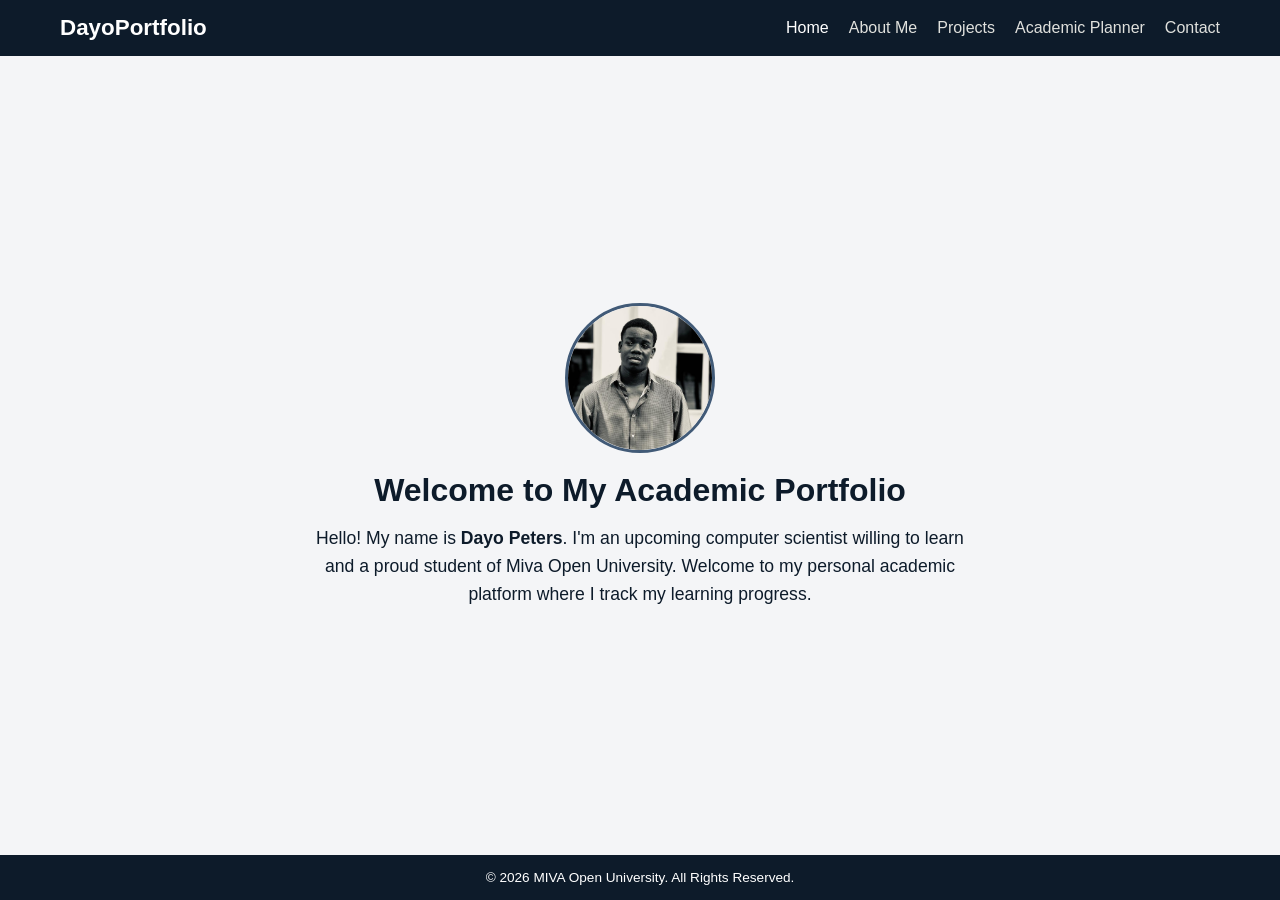
==== index.html @ a9226c05 "Add files via upload" ====
<!DOCTYPE html>
<html lang="en">
<head>
    <meta charset="UTF-8">
    <meta name="viewport" content="width=device-width, initial-scale=1.0">
    <title>Dayo Peters | Academic Portfolio</title>
    <link rel="stylesheet" href="style.css">
</head>
<body>
    <header>
        <nav class="navbar">
            <div class="logo">DayoPortfolio</div>
            <ul class="nav-links">
                <li><a href="index.html" class="active">Home</a></li>
                <li><a href="about.html">About Me</a></li>
                <li><a href="projects.html">Projects</a></li>
                <li><a href="planner.html">Academic Planner</a></li>
                <li><a href="contact.html">Contact</a></li>
            </ul>
        </nav>
    </header>

    <main class="hero-section">
        <div class="hero-content">
            <img src="profile.jpg" alt="Dayo Peters Profile Photograph" class="profile-img">
            <h1>Welcome to My Academic Portfolio</h1>
            <p class="bio-text">
                Hello! My name is <strong>Dayo Peters</strong>. I'm an upcoming computer scientist willing to learn and a proud student of Miva Open University. Welcome to my personal academic platform where I track my learning progress.
            </p>
        </div>
    </main>

    <footer>
        <p>&copy; 2026 MIVA Open University. All Rights Reserved.</p>
    </footer>
</body>
</html>
---- style.css ----
:root {
    --primary-color: #0d1b2a;
    --secondary-color: #1b263b;
    --accent-color: #e0e1dd;
    --link-color: #415a77;
    --bg-light: #f4f5f7;
    --text-dark: #0d1b2a;
    --white: #ffffff;
    --success: #38b000;
    --danger: #d90429;
}

* {
    box-sizing: border-box;
    margin: 0;
    padding: 0;
    font-family: 'Segoe UI', Arial, sans-serif;
}

body {
    background-color: var(--bg-light);
    color: var(--text-dark);
    display: flex;
    flex-direction: column;
    min-height: 100vh;
}

/* Nav Flexbox Configuration */
header {
    background-color: var(--primary-color);
    position: sticky;
    top: 0;
    z-index: 1000;
}

.navbar {
    display: flex;
    justify-content: space-between;
    align-items: center;
    max-width: 1200px;
    margin: 0 auto;
    padding: 15px 20px;
}

.logo {
    color: var(--white);
    font-size: 1.4rem;
    font-weight: 700;
}

.nav-links {
    display: flex;
    list-style: none;
    gap: 20px;
}

.nav-links a {
    color: var(--accent-color);
    text-decoration: none;
    font-weight: 500;
    transition: color 0.3s cubic-bezier(0.075, 0.82, 0.165, 1);
}

.nav-links a:hover, .nav-links a.active {
    color: var(--white);
}

/* Layout Blocks */
.container {
    max-width: 1200px;
    margin: 30px auto;
    padding: 0 20px;
    flex: 1;
}

.card {
    background: var(--white);
    border-radius: 8px;
    padding: 25px;
    margin-bottom: 20px;
    box-shadow: 0 2px 4px rgba(0,0,0,0.04);
}

.hero-section {
    display: flex;
    justify-content: center;
    align-items: center;
    flex: 1;
    text-align: center;
    padding: 40px 20px;
}

.profile-img {
    width: 150px;
    height: 150px;
    border-radius: 50%;
    object-fit: cover;
    margin-bottom: 15px;
    border: 3px solid var(--link-color);
}

.bio-text {
    max-width: 650px;
    margin: 15px auto 0;
    font-size: 1.1rem;
    line-height: 1.6;
}

.skills-list {
    margin: 15px 0 0 20px;
}

.skills-list li {
    margin-bottom: 8px;
}

/* Responsive Grid Model Layout */
.projects-grid {
    display: grid;
    grid-template-columns: repeat(auto-fit, minmax(280px, 1fr));
    gap: 20px;
    margin-top: 20px;
}

.project-card {
    background: var(--white);
    border-radius: 6px;
    padding: 20px;
    box-shadow: 0 2px 4px rgba(0,0,0,0.04);
    text-align: center;
}

.project-img-placeholder {
    width: 100%;
    height: 140px;
    background-color: var(--link-color);
    color: var(--white);
    display: flex;
    justify-content: center;
    align-items: center;
    border-radius: 4px;
    font-weight: bold;
    margin-bottom: 15px;
}

.btn {
    display: inline-block;
    background: var(--secondary-color);
    color: var(--white);
    padding: 8px 16px;
    border: none;
    border-radius: 4px;
    cursor: pointer;
    text-decoration: none;
    margin-top: 12px;
    transition: background 0.2s ease;
}

.btn:hover {
    background: var(--link-color);
}

/* Table Mechanics */
.planner-inputs {
    display: flex;
    gap: 10px;
    margin-top: 15px;
}

.planner-inputs input {
    flex: 1;
    padding: 10px;
    border: 1px solid #ccc;
    border-radius: 4px;
}

.planner-table {
    width: 100%;
    border-collapse: collapse;
    margin-top: 15px;
}

.planner-table th, .planner-table td {
    padding: 10px 12px;
    text-align: left;
    border-bottom: 1px solid #eee;
}

.planner-table th {
    background-color: var(--secondary-color);
    color: var(--white);
}

.completed-text {
    text-decoration: line-through;
    color: #999;
}

/* Validation System CSS Forms */
.form-group {
    margin-bottom: 15px;
    display: flex;
    flex-direction: column;
    gap: 5px;
}

.form-group input, .form-group textarea {
    padding: 10px;
    border: 1px solid #ccc;
    border-radius: 4px;
}

.block-btn {
    width: 100%;
}

.feedback-msg {
    padding: 10px;
    border-radius: 4px;
    margin-bottom: 15px;
    display: none;
}

.video-wrapper {
    margin-top: 15px;
    background-color: #000;
    line-height: 0;
}

footer {
    background-color: var(--primary-color);
    color: var(--white);
    text-align: center;
    padding: 15px;
    font-size: 0.85rem;
    margin-top: auto;
}

/* Responsive Adaptive Mobile Query Breakpoints */
@media (max-width: 768px) {
    .navbar {
        flex-direction: column;
        gap: 12px;
    }
    .nav-links {
        width: 100%;
        justify-content: center;
        flex-wrap: wrap;
    }
    .planner-inputs {
        flex-direction: column;
    }
}
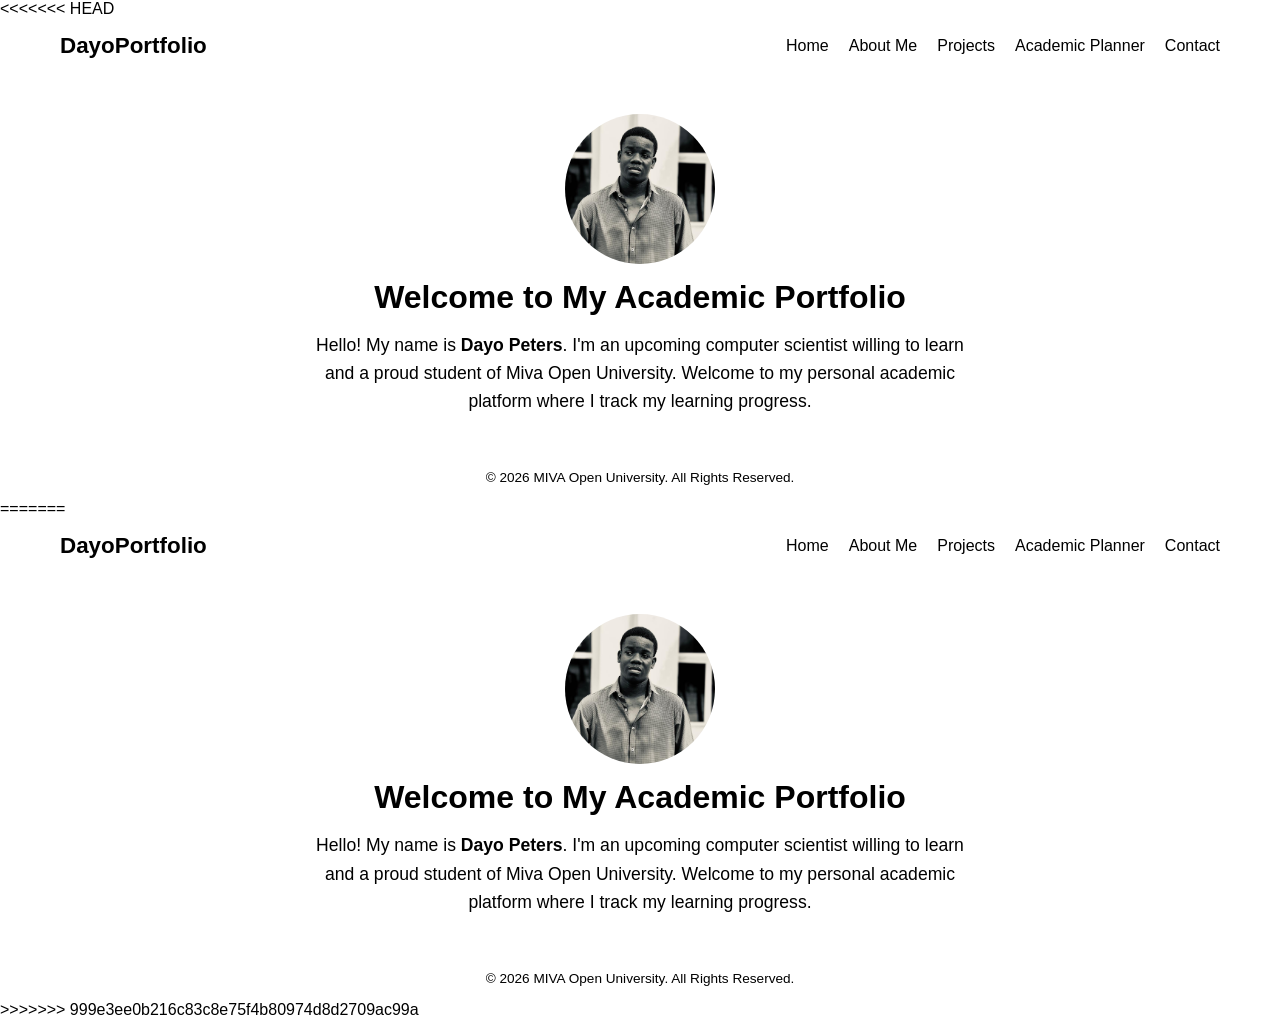
==== commit c2c59381: "merge unrelated histories" ====
--- a/index.html
+++ b/index.html
@@ -1,37 +1,76 @@
-<!DOCTYPE html>
-<html lang="en">
-<head>
-    <meta charset="UTF-8">
-    <meta name="viewport" content="width=device-width, initial-scale=1.0">
-    <title>Dayo Peters | Academic Portfolio</title>
-    <link rel="stylesheet" href="style.css">
-</head>
-<body>
-    <header>
-        <nav class="navbar">
-            <div class="logo">DayoPortfolio</div>
-            <ul class="nav-links">
-                <li><a href="index.html" class="active">Home</a></li>
-                <li><a href="about.html">About Me</a></li>
-                <li><a href="projects.html">Projects</a></li>
-                <li><a href="planner.html">Academic Planner</a></li>
-                <li><a href="contact.html">Contact</a></li>
-            </ul>
-        </nav>
-    </header>
-
-    <main class="hero-section">
-        <div class="hero-content">
-            <img src="profile.jpg" alt="Dayo Peters Profile Photograph" class="profile-img">
-            <h1>Welcome to My Academic Portfolio</h1>
-            <p class="bio-text">
-                Hello! My name is <strong>Dayo Peters</strong>. I'm an upcoming computer scientist willing to learn and a proud student of Miva Open University. Welcome to my personal academic platform where I track my learning progress.
-            </p>
-        </div>
-    </main>
-
-    <footer>
-        <p>&copy; 2026 MIVA Open University. All Rights Reserved.</p>
-    </footer>
-</body>
+<<<<<<< HEAD
+<!DOCTYPE html>
+<html lang="en">
+<head>
+    <meta charset="UTF-8">
+    <meta name="viewport" content="width=device-width, initial-scale=1.0">
+    <title>Dayo Peters | Academic Portfolio</title>
+    <link rel="stylesheet" href="style.css">
+</head>
+<body>
+    <header>
+        <nav class="navbar">
+            <div class="logo">DayoPortfolio</div>
+            <ul class="nav-links">
+                <li><a href="index.html" class="active">Home</a></li>
+                <li><a href="about.html">About Me</a></li>
+                <li><a href="projects.html">Projects</a></li>
+                <li><a href="planner.html">Academic Planner</a></li>
+                <li><a href="contact.html">Contact</a></li>
+            </ul>
+        </nav>
+    </header>
+
+    <main class="hero-section">
+        <div class="hero-content">
+            <img src="profile.jpg" alt="Dayo Peters Profile Photograph" class="profile-img">
+            <h1>Welcome to My Academic Portfolio</h1>
+            <p class="bio-text">
+                Hello! My name is <strong>Dayo Peters</strong>. I'm an upcoming computer scientist willing to learn and a proud student of Miva Open University. Welcome to my personal academic platform where I track my learning progress.
+            </p>
+        </div>
+    </main>
+
+    <footer>
+        <p>&copy; 2026 MIVA Open University. All Rights Reserved.</p>
+    </footer>
+</body>
+=======
+<!DOCTYPE html>
+<html lang="en">
+<head>
+    <meta charset="UTF-8">
+    <meta name="viewport" content="width=device-width, initial-scale=1.0">
+    <title>Dayo Peters | Academic Portfolio</title>
+    <link rel="stylesheet" href="style.css">
+</head>
+<body>
+    <header>
+        <nav class="navbar">
+            <div class="logo">DayoPortfolio</div>
+            <ul class="nav-links">
+                <li><a href="index.html" class="active">Home</a></li>
+                <li><a href="about.html">About Me</a></li>
+                <li><a href="projects.html">Projects</a></li>
+                <li><a href="planner.html">Academic Planner</a></li>
+                <li><a href="contact.html">Contact</a></li>
+            </ul>
+        </nav>
+    </header>
+
+    <main class="hero-section">
+        <div class="hero-content">
+            <img src="profile.jpg" alt="Dayo Peters Profile Photograph" class="profile-img">
+            <h1>Welcome to My Academic Portfolio</h1>
+            <p class="bio-text">
+                Hello! My name is <strong>Dayo Peters</strong>. I'm an upcoming computer scientist willing to learn and a proud student of Miva Open University. Welcome to my personal academic platform where I track my learning progress.
+            </p>
+        </div>
+    </main>
+
+    <footer>
+        <p>&copy; 2026 MIVA Open University. All Rights Reserved.</p>
+    </footer>
+</body>
+>>>>>>> 999e3ee0b216c83c8e75f4b80974d8d2709ac99a
 </html>
--- a/style.css
+++ b/style.css
@@ -1,253 +1,508 @@
-:root {
-    --primary-color: #0d1b2a;
-    --secondary-color: #1b263b;
-    --accent-color: #e0e1dd;
-    --link-color: #415a77;
-    --bg-light: #f4f5f7;
-    --text-dark: #0d1b2a;
-    --white: #ffffff;
-    --success: #38b000;
-    --danger: #d90429;
-}
-
-* {
-    box-sizing: border-box;
-    margin: 0;
-    padding: 0;
-    font-family: 'Segoe UI', Arial, sans-serif;
-}
-
-body {
-    background-color: var(--bg-light);
-    color: var(--text-dark);
-    display: flex;
-    flex-direction: column;
-    min-height: 100vh;
-}
-
-/* Nav Flexbox Configuration */
-header {
-    background-color: var(--primary-color);
-    position: sticky;
-    top: 0;
-    z-index: 1000;
-}
-
-.navbar {
-    display: flex;
-    justify-content: space-between;
-    align-items: center;
-    max-width: 1200px;
-    margin: 0 auto;
-    padding: 15px 20px;
-}
-
-.logo {
-    color: var(--white);
-    font-size: 1.4rem;
-    font-weight: 700;
-}
-
-.nav-links {
-    display: flex;
-    list-style: none;
-    gap: 20px;
-}
-
-.nav-links a {
-    color: var(--accent-color);
-    text-decoration: none;
-    font-weight: 500;
-    transition: color 0.3s cubic-bezier(0.075, 0.82, 0.165, 1);
-}
-
-.nav-links a:hover, .nav-links a.active {
-    color: var(--white);
-}
-
-/* Layout Blocks */
-.container {
-    max-width: 1200px;
-    margin: 30px auto;
-    padding: 0 20px;
-    flex: 1;
-}
-
-.card {
-    background: var(--white);
-    border-radius: 8px;
-    padding: 25px;
-    margin-bottom: 20px;
-    box-shadow: 0 2px 4px rgba(0,0,0,0.04);
-}
-
-.hero-section {
-    display: flex;
-    justify-content: center;
-    align-items: center;
-    flex: 1;
-    text-align: center;
-    padding: 40px 20px;
-}
-
-.profile-img {
-    width: 150px;
-    height: 150px;
-    border-radius: 50%;
-    object-fit: cover;
-    margin-bottom: 15px;
-    border: 3px solid var(--link-color);
-}
-
-.bio-text {
-    max-width: 650px;
-    margin: 15px auto 0;
-    font-size: 1.1rem;
-    line-height: 1.6;
-}
-
-.skills-list {
-    margin: 15px 0 0 20px;
-}
-
-.skills-list li {
-    margin-bottom: 8px;
-}
-
-/* Responsive Grid Model Layout */
-.projects-grid {
-    display: grid;
-    grid-template-columns: repeat(auto-fit, minmax(280px, 1fr));
-    gap: 20px;
-    margin-top: 20px;
-}
-
-.project-card {
-    background: var(--white);
-    border-radius: 6px;
-    padding: 20px;
-    box-shadow: 0 2px 4px rgba(0,0,0,0.04);
-    text-align: center;
-}
-
-.project-img-placeholder {
-    width: 100%;
-    height: 140px;
-    background-color: var(--link-color);
-    color: var(--white);
-    display: flex;
-    justify-content: center;
-    align-items: center;
-    border-radius: 4px;
-    font-weight: bold;
-    margin-bottom: 15px;
-}
-
-.btn {
-    display: inline-block;
-    background: var(--secondary-color);
-    color: var(--white);
-    padding: 8px 16px;
-    border: none;
-    border-radius: 4px;
-    cursor: pointer;
-    text-decoration: none;
-    margin-top: 12px;
-    transition: background 0.2s ease;
-}
-
-.btn:hover {
-    background: var(--link-color);
-}
-
-/* Table Mechanics */
-.planner-inputs {
-    display: flex;
-    gap: 10px;
-    margin-top: 15px;
-}
-
-.planner-inputs input {
-    flex: 1;
-    padding: 10px;
-    border: 1px solid #ccc;
-    border-radius: 4px;
-}
-
-.planner-table {
-    width: 100%;
-    border-collapse: collapse;
-    margin-top: 15px;
-}
-
-.planner-table th, .planner-table td {
-    padding: 10px 12px;
-    text-align: left;
-    border-bottom: 1px solid #eee;
-}
-
-.planner-table th {
-    background-color: var(--secondary-color);
-    color: var(--white);
-}
-
-.completed-text {
-    text-decoration: line-through;
-    color: #999;
-}
-
-/* Validation System CSS Forms */
-.form-group {
-    margin-bottom: 15px;
-    display: flex;
-    flex-direction: column;
-    gap: 5px;
-}
-
-.form-group input, .form-group textarea {
-    padding: 10px;
-    border: 1px solid #ccc;
-    border-radius: 4px;
-}
-
-.block-btn {
-    width: 100%;
-}
-
-.feedback-msg {
-    padding: 10px;
-    border-radius: 4px;
-    margin-bottom: 15px;
-    display: none;
-}
-
-.video-wrapper {
-    margin-top: 15px;
-    background-color: #000;
-    line-height: 0;
-}
-
-footer {
-    background-color: var(--primary-color);
-    color: var(--white);
-    text-align: center;
-    padding: 15px;
-    font-size: 0.85rem;
-    margin-top: auto;
-}
-
-/* Responsive Adaptive Mobile Query Breakpoints */
-@media (max-width: 768px) {
-    .navbar {
-        flex-direction: column;
-        gap: 12px;
-    }
-    .nav-links {
-        width: 100%;
-        justify-content: center;
-        flex-wrap: wrap;
-    }
-    .planner-inputs {
-        flex-direction: column;
-    }
+<<<<<<< HEAD
+:root {
+    --primary-color: #0d1b2a;
+    --secondary-color: #1b263b;
+    --accent-color: #e0e1dd;
+    --link-color: #415a77;
+    --bg-light: #f4f5f7;
+    --text-dark: #0d1b2a;
+    --white: #ffffff;
+    --success: #38b000;
+    --danger: #d90429;
+}
+
+* {
+    box-sizing: border-box;
+    margin: 0;
+    padding: 0;
+    font-family: 'Segoe UI', Arial, sans-serif;
+}
+
+body {
+    background-color: var(--bg-light);
+    color: var(--text-dark);
+    display: flex;
+    flex-direction: column;
+    min-height: 100vh;
+}
+
+/* Nav Flexbox Configuration */
+header {
+    background-color: var(--primary-color);
+    position: sticky;
+    top: 0;
+    z-index: 1000;
+}
+
+.navbar {
+    display: flex;
+    justify-content: space-between;
+    align-items: center;
+    max-width: 1200px;
+    margin: 0 auto;
+    padding: 15px 20px;
+}
+
+.logo {
+    color: var(--white);
+    font-size: 1.4rem;
+    font-weight: 700;
+}
+
+.nav-links {
+    display: flex;
+    list-style: none;
+    gap: 20px;
+}
+
+.nav-links a {
+    color: var(--accent-color);
+    text-decoration: none;
+    font-weight: 500;
+    transition: color 0.3s cubic-bezier(0.075, 0.82, 0.165, 1);
+}
+
+.nav-links a:hover, .nav-links a.active {
+    color: var(--white);
+}
+
+/* Layout Blocks */
+.container {
+    max-width: 1200px;
+    margin: 30px auto;
+    padding: 0 20px;
+    flex: 1;
+}
+
+.card {
+    background: var(--white);
+    border-radius: 8px;
+    padding: 25px;
+    margin-bottom: 20px;
+    box-shadow: 0 2px 4px rgba(0,0,0,0.04);
+}
+
+.hero-section {
+    display: flex;
+    justify-content: center;
+    align-items: center;
+    flex: 1;
+    text-align: center;
+    padding: 40px 20px;
+}
+
+.profile-img {
+    width: 150px;
+    height: 150px;
+    border-radius: 50%;
+    object-fit: cover;
+    margin-bottom: 15px;
+    border: 3px solid var(--link-color);
+}
+
+.bio-text {
+    max-width: 650px;
+    margin: 15px auto 0;
+    font-size: 1.1rem;
+    line-height: 1.6;
+}
+
+.skills-list {
+    margin: 15px 0 0 20px;
+}
+
+.skills-list li {
+    margin-bottom: 8px;
+}
+
+/* Responsive Grid Model Layout */
+.projects-grid {
+    display: grid;
+    grid-template-columns: repeat(auto-fit, minmax(280px, 1fr));
+    gap: 20px;
+    margin-top: 20px;
+}
+
+.project-card {
+    background: var(--white);
+    border-radius: 6px;
+    padding: 20px;
+    box-shadow: 0 2px 4px rgba(0,0,0,0.04);
+    text-align: center;
+}
+
+.project-img-placeholder {
+    width: 100%;
+    height: 140px;
+    background-color: var(--link-color);
+    color: var(--white);
+    display: flex;
+    justify-content: center;
+    align-items: center;
+    border-radius: 4px;
+    font-weight: bold;
+    margin-bottom: 15px;
+}
+
+.btn {
+    display: inline-block;
+    background: var(--secondary-color);
+    color: var(--white);
+    padding: 8px 16px;
+    border: none;
+    border-radius: 4px;
+    cursor: pointer;
+    text-decoration: none;
+    margin-top: 12px;
+    transition: background 0.2s ease;
+}
+
+.btn:hover {
+    background: var(--link-color);
+}
+
+/* Table Mechanics */
+.planner-inputs {
+    display: flex;
+    gap: 10px;
+    margin-top: 15px;
+}
+
+.planner-inputs input {
+    flex: 1;
+    padding: 10px;
+    border: 1px solid #ccc;
+    border-radius: 4px;
+}
+
+.planner-table {
+    width: 100%;
+    border-collapse: collapse;
+    margin-top: 15px;
+}
+
+.planner-table th, .planner-table td {
+    padding: 10px 12px;
+    text-align: left;
+    border-bottom: 1px solid #eee;
+}
+
+.planner-table th {
+    background-color: var(--secondary-color);
+    color: var(--white);
+}
+
+.completed-text {
+    text-decoration: line-through;
+    color: #999;
+}
+
+/* Validation System CSS Forms */
+.form-group {
+    margin-bottom: 15px;
+    display: flex;
+    flex-direction: column;
+    gap: 5px;
+}
+
+.form-group input, .form-group textarea {
+    padding: 10px;
+    border: 1px solid #ccc;
+    border-radius: 4px;
+}
+
+.block-btn {
+    width: 100%;
+}
+
+.feedback-msg {
+    padding: 10px;
+    border-radius: 4px;
+    margin-bottom: 15px;
+    display: none;
+}
+
+.video-wrapper {
+    margin-top: 15px;
+    background-color: #000;
+    line-height: 0;
+}
+
+footer {
+    background-color: var(--primary-color);
+    color: var(--white);
+    text-align: center;
+    padding: 15px;
+    font-size: 0.85rem;
+    margin-top: auto;
+}
+
+/* Responsive Adaptive Mobile Query Breakpoints */
+@media (max-width: 768px) {
+    .navbar {
+        flex-direction: column;
+        gap: 12px;
+    }
+    .nav-links {
+        width: 100%;
+        justify-content: center;
+        flex-wrap: wrap;
+    }
+    .planner-inputs {
+        flex-direction: column;
+    }
+=======
+:root {
+    --primary-color: #0d1b2a;
+    --secondary-color: #1b263b;
+    --accent-color: #e0e1dd;
+    --link-color: #415a77;
+    --bg-light: #f4f5f7;
+    --text-dark: #0d1b2a;
+    --white: #ffffff;
+    --success: #38b000;
+    --danger: #d90429;
+}
+
+* {
+    box-sizing: border-box;
+    margin: 0;
+    padding: 0;
+    font-family: 'Segoe UI', Arial, sans-serif;
+}
+
+body {
+    background-color: var(--bg-light);
+    color: var(--text-dark);
+    display: flex;
+    flex-direction: column;
+    min-height: 100vh;
+}
+
+/* Nav Flexbox Configuration */
+header {
+    background-color: var(--primary-color);
+    position: sticky;
+    top: 0;
+    z-index: 1000;
+}
+
+.navbar {
+    display: flex;
+    justify-content: space-between;
+    align-items: center;
+    max-width: 1200px;
+    margin: 0 auto;
+    padding: 15px 20px;
+}
+
+.logo {
+    color: var(--white);
+    font-size: 1.4rem;
+    font-weight: 700;
+}
+
+.nav-links {
+    display: flex;
+    list-style: none;
+    gap: 20px;
+}
+
+.nav-links a {
+    color: var(--accent-color);
+    text-decoration: none;
+    font-weight: 500;
+    transition: color 0.3s cubic-bezier(0.075, 0.82, 0.165, 1);
+}
+
+.nav-links a:hover, .nav-links a.active {
+    color: var(--white);
+}
+
+/* Layout Blocks */
+.container {
+    max-width: 1200px;
+    margin: 30px auto;
+    padding: 0 20px;
+    flex: 1;
+}
+
+.card {
+    background: var(--white);
+    border-radius: 8px;
+    padding: 25px;
+    margin-bottom: 20px;
+    box-shadow: 0 2px 4px rgba(0,0,0,0.04);
+}
+
+.hero-section {
+    display: flex;
+    justify-content: center;
+    align-items: center;
+    flex: 1;
+    text-align: center;
+    padding: 40px 20px;
+}
+
+.profile-img {
+    width: 150px;
+    height: 150px;
+    border-radius: 50%;
+    object-fit: cover;
+    margin-bottom: 15px;
+    border: 3px solid var(--link-color);
+}
+
+.bio-text {
+    max-width: 650px;
+    margin: 15px auto 0;
+    font-size: 1.1rem;
+    line-height: 1.6;
+}
+
+.skills-list {
+    margin: 15px 0 0 20px;
+}
+
+.skills-list li {
+    margin-bottom: 8px;
+}
+
+/* Responsive Grid Model Layout */
+.projects-grid {
+    display: grid;
+    grid-template-columns: repeat(auto-fit, minmax(280px, 1fr));
+    gap: 20px;
+    margin-top: 20px;
+}
+
+.project-card {
+    background: var(--white);
+    border-radius: 6px;
+    padding: 20px;
+    box-shadow: 0 2px 4px rgba(0,0,0,0.04);
+    text-align: center;
+}
+
+.project-img-placeholder {
+    width: 100%;
+    height: 140px;
+    background-color: var(--link-color);
+    color: var(--white);
+    display: flex;
+    justify-content: center;
+    align-items: center;
+    border-radius: 4px;
+    font-weight: bold;
+    margin-bottom: 15px;
+}
+
+.btn {
+    display: inline-block;
+    background: var(--secondary-color);
+    color: var(--white);
+    padding: 8px 16px;
+    border: none;
+    border-radius: 4px;
+    cursor: pointer;
+    text-decoration: none;
+    margin-top: 12px;
+    transition: background 0.2s ease;
+}
+
+.btn:hover {
+    background: var(--link-color);
+}
+
+/* Table Mechanics */
+.planner-inputs {
+    display: flex;
+    gap: 10px;
+    margin-top: 15px;
+}
+
+.planner-inputs input {
+    flex: 1;
+    padding: 10px;
+    border: 1px solid #ccc;
+    border-radius: 4px;
+}
+
+.planner-table {
+    width: 100%;
+    border-collapse: collapse;
+    margin-top: 15px;
+}
+
+.planner-table th, .planner-table td {
+    padding: 10px 12px;
+    text-align: left;
+    border-bottom: 1px solid #eee;
+}
+
+.planner-table th {
+    background-color: var(--secondary-color);
+    color: var(--white);
+}
+
+.completed-text {
+    text-decoration: line-through;
+    color: #999;
+}
+
+/* Validation System CSS Forms */
+.form-group {
+    margin-bottom: 15px;
+    display: flex;
+    flex-direction: column;
+    gap: 5px;
+}
+
+.form-group input, .form-group textarea {
+    padding: 10px;
+    border: 1px solid #ccc;
+    border-radius: 4px;
+}
+
+.block-btn {
+    width: 100%;
+}
+
+.feedback-msg {
+    padding: 10px;
+    border-radius: 4px;
+    margin-bottom: 15px;
+    display: none;
+}
+
+.video-wrapper {
+    margin-top: 15px;
+    background-color: #000;
+    line-height: 0;
+}
+
+footer {
+    background-color: var(--primary-color);
+    color: var(--white);
+    text-align: center;
+    padding: 15px;
+    font-size: 0.85rem;
+    margin-top: auto;
+}
+
+/* Responsive Adaptive Mobile Query Breakpoints */
+@media (max-width: 768px) {
+    .navbar {
+        flex-direction: column;
+        gap: 12px;
+    }
+    .nav-links {
+        width: 100%;
+        justify-content: center;
+        flex-wrap: wrap;
+    }
+    .planner-inputs {
+        flex-direction: column;
+    }
+>>>>>>> 999e3ee0b216c83c8e75f4b80974d8d2709ac99a
 }
--- a/style.css
+++ b/style.css
@@ -1,253 +1,508 @@
-:root {
-    --primary-color: #0d1b2a;
-    --secondary-color: #1b263b;
-    --accent-color: #e0e1dd;
-    --link-color: #415a77;
-    --bg-light: #f4f5f7;
-    --text-dark: #0d1b2a;
-    --white: #ffffff;
-    --success: #38b000;
-    --danger: #d90429;
-}
-
-* {
-    box-sizing: border-box;
-    margin: 0;
-    padding: 0;
-    font-family: 'Segoe UI', Arial, sans-serif;
-}
-
-body {
-    background-color: var(--bg-light);
-    color: var(--text-dark);
-    display: flex;
-    flex-direction: column;
-    min-height: 100vh;
-}
-
-/* Nav Flexbox Configuration */
-header {
-    background-color: var(--primary-color);
-    position: sticky;
-    top: 0;
-    z-index: 1000;
-}
-
-.navbar {
-    display: flex;
-    justify-content: space-between;
-    align-items: center;
-    max-width: 1200px;
-    margin: 0 auto;
-    padding: 15px 20px;
-}
-
-.logo {
-    color: var(--white);
-    font-size: 1.4rem;
-    font-weight: 700;
-}
-
-.nav-links {
-    display: flex;
-    list-style: none;
-    gap: 20px;
-}
-
-.nav-links a {
-    color: var(--accent-color);
-    text-decoration: none;
-    font-weight: 500;
-    transition: color 0.3s cubic-bezier(0.075, 0.82, 0.165, 1);
-}
-
-.nav-links a:hover, .nav-links a.active {
-    color: var(--white);
-}
-
-/* Layout Blocks */
-.container {
-    max-width: 1200px;
-    margin: 30px auto;
-    padding: 0 20px;
-    flex: 1;
-}
-
-.card {
-    background: var(--white);
-    border-radius: 8px;
-    padding: 25px;
-    margin-bottom: 20px;
-    box-shadow: 0 2px 4px rgba(0,0,0,0.04);
-}
-
-.hero-section {
-    display: flex;
-    justify-content: center;
-    align-items: center;
-    flex: 1;
-    text-align: center;
-    padding: 40px 20px;
-}
-
-.profile-img {
-    width: 150px;
-    height: 150px;
-    border-radius: 50%;
-    object-fit: cover;
-    margin-bottom: 15px;
-    border: 3px solid var(--link-color);
-}
-
-.bio-text {
-    max-width: 650px;
-    margin: 15px auto 0;
-    font-size: 1.1rem;
-    line-height: 1.6;
-}
-
-.skills-list {
-    margin: 15px 0 0 20px;
-}
-
-.skills-list li {
-    margin-bottom: 8px;
-}
-
-/* Responsive Grid Model Layout */
-.projects-grid {
-    display: grid;
-    grid-template-columns: repeat(auto-fit, minmax(280px, 1fr));
-    gap: 20px;
-    margin-top: 20px;
-}
-
-.project-card {
-    background: var(--white);
-    border-radius: 6px;
-    padding: 20px;
-    box-shadow: 0 2px 4px rgba(0,0,0,0.04);
-    text-align: center;
-}
-
-.project-img-placeholder {
-    width: 100%;
-    height: 140px;
-    background-color: var(--link-color);
-    color: var(--white);
-    display: flex;
-    justify-content: center;
-    align-items: center;
-    border-radius: 4px;
-    font-weight: bold;
-    margin-bottom: 15px;
-}
-
-.btn {
-    display: inline-block;
-    background: var(--secondary-color);
-    color: var(--white);
-    padding: 8px 16px;
-    border: none;
-    border-radius: 4px;
-    cursor: pointer;
-    text-decoration: none;
-    margin-top: 12px;
-    transition: background 0.2s ease;
-}
-
-.btn:hover {
-    background: var(--link-color);
-}
-
-/* Table Mechanics */
-.planner-inputs {
-    display: flex;
-    gap: 10px;
-    margin-top: 15px;
-}
-
-.planner-inputs input {
-    flex: 1;
-    padding: 10px;
-    border: 1px solid #ccc;
-    border-radius: 4px;
-}
-
-.planner-table {
-    width: 100%;
-    border-collapse: collapse;
-    margin-top: 15px;
-}
-
-.planner-table th, .planner-table td {
-    padding: 10px 12px;
-    text-align: left;
-    border-bottom: 1px solid #eee;
-}
-
-.planner-table th {
-    background-color: var(--secondary-color);
-    color: var(--white);
-}
-
-.completed-text {
-    text-decoration: line-through;
-    color: #999;
-}
-
-/* Validation System CSS Forms */
-.form-group {
-    margin-bottom: 15px;
-    display: flex;
-    flex-direction: column;
-    gap: 5px;
-}
-
-.form-group input, .form-group textarea {
-    padding: 10px;
-    border: 1px solid #ccc;
-    border-radius: 4px;
-}
-
-.block-btn {
-    width: 100%;
-}
-
-.feedback-msg {
-    padding: 10px;
-    border-radius: 4px;
-    margin-bottom: 15px;
-    display: none;
-}
-
-.video-wrapper {
-    margin-top: 15px;
-    background-color: #000;
-    line-height: 0;
-}
-
-footer {
-    background-color: var(--primary-color);
-    color: var(--white);
-    text-align: center;
-    padding: 15px;
-    font-size: 0.85rem;
-    margin-top: auto;
-}
-
-/* Responsive Adaptive Mobile Query Breakpoints */
-@media (max-width: 768px) {
-    .navbar {
-        flex-direction: column;
-        gap: 12px;
-    }
-    .nav-links {
-        width: 100%;
-        justify-content: center;
-        flex-wrap: wrap;
-    }
-    .planner-inputs {
-        flex-direction: column;
-    }
+<<<<<<< HEAD
+:root {
+    --primary-color: #0d1b2a;
+    --secondary-color: #1b263b;
+    --accent-color: #e0e1dd;
+    --link-color: #415a77;
+    --bg-light: #f4f5f7;
+    --text-dark: #0d1b2a;
+    --white: #ffffff;
+    --success: #38b000;
+    --danger: #d90429;
+}
+
+* {
+    box-sizing: border-box;
+    margin: 0;
+    padding: 0;
+    font-family: 'Segoe UI', Arial, sans-serif;
+}
+
+body {
+    background-color: var(--bg-light);
+    color: var(--text-dark);
+    display: flex;
+    flex-direction: column;
+    min-height: 100vh;
+}
+
+/* Nav Flexbox Configuration */
+header {
+    background-color: var(--primary-color);
+    position: sticky;
+    top: 0;
+    z-index: 1000;
+}
+
+.navbar {
+    display: flex;
+    justify-content: space-between;
+    align-items: center;
+    max-width: 1200px;
+    margin: 0 auto;
+    padding: 15px 20px;
+}
+
+.logo {
+    color: var(--white);
+    font-size: 1.4rem;
+    font-weight: 700;
+}
+
+.nav-links {
+    display: flex;
+    list-style: none;
+    gap: 20px;
+}
+
+.nav-links a {
+    color: var(--accent-color);
+    text-decoration: none;
+    font-weight: 500;
+    transition: color 0.3s cubic-bezier(0.075, 0.82, 0.165, 1);
+}
+
+.nav-links a:hover, .nav-links a.active {
+    color: var(--white);
+}
+
+/* Layout Blocks */
+.container {
+    max-width: 1200px;
+    margin: 30px auto;
+    padding: 0 20px;
+    flex: 1;
+}
+
+.card {
+    background: var(--white);
+    border-radius: 8px;
+    padding: 25px;
+    margin-bottom: 20px;
+    box-shadow: 0 2px 4px rgba(0,0,0,0.04);
+}
+
+.hero-section {
+    display: flex;
+    justify-content: center;
+    align-items: center;
+    flex: 1;
+    text-align: center;
+    padding: 40px 20px;
+}
+
+.profile-img {
+    width: 150px;
+    height: 150px;
+    border-radius: 50%;
+    object-fit: cover;
+    margin-bottom: 15px;
+    border: 3px solid var(--link-color);
+}
+
+.bio-text {
+    max-width: 650px;
+    margin: 15px auto 0;
+    font-size: 1.1rem;
+    line-height: 1.6;
+}
+
+.skills-list {
+    margin: 15px 0 0 20px;
+}
+
+.skills-list li {
+    margin-bottom: 8px;
+}
+
+/* Responsive Grid Model Layout */
+.projects-grid {
+    display: grid;
+    grid-template-columns: repeat(auto-fit, minmax(280px, 1fr));
+    gap: 20px;
+    margin-top: 20px;
+}
+
+.project-card {
+    background: var(--white);
+    border-radius: 6px;
+    padding: 20px;
+    box-shadow: 0 2px 4px rgba(0,0,0,0.04);
+    text-align: center;
+}
+
+.project-img-placeholder {
+    width: 100%;
+    height: 140px;
+    background-color: var(--link-color);
+    color: var(--white);
+    display: flex;
+    justify-content: center;
+    align-items: center;
+    border-radius: 4px;
+    font-weight: bold;
+    margin-bottom: 15px;
+}
+
+.btn {
+    display: inline-block;
+    background: var(--secondary-color);
+    color: var(--white);
+    padding: 8px 16px;
+    border: none;
+    border-radius: 4px;
+    cursor: pointer;
+    text-decoration: none;
+    margin-top: 12px;
+    transition: background 0.2s ease;
+}
+
+.btn:hover {
+    background: var(--link-color);
+}
+
+/* Table Mechanics */
+.planner-inputs {
+    display: flex;
+    gap: 10px;
+    margin-top: 15px;
+}
+
+.planner-inputs input {
+    flex: 1;
+    padding: 10px;
+    border: 1px solid #ccc;
+    border-radius: 4px;
+}
+
+.planner-table {
+    width: 100%;
+    border-collapse: collapse;
+    margin-top: 15px;
+}
+
+.planner-table th, .planner-table td {
+    padding: 10px 12px;
+    text-align: left;
+    border-bottom: 1px solid #eee;
+}
+
+.planner-table th {
+    background-color: var(--secondary-color);
+    color: var(--white);
+}
+
+.completed-text {
+    text-decoration: line-through;
+    color: #999;
+}
+
+/* Validation System CSS Forms */
+.form-group {
+    margin-bottom: 15px;
+    display: flex;
+    flex-direction: column;
+    gap: 5px;
+}
+
+.form-group input, .form-group textarea {
+    padding: 10px;
+    border: 1px solid #ccc;
+    border-radius: 4px;
+}
+
+.block-btn {
+    width: 100%;
+}
+
+.feedback-msg {
+    padding: 10px;
+    border-radius: 4px;
+    margin-bottom: 15px;
+    display: none;
+}
+
+.video-wrapper {
+    margin-top: 15px;
+    background-color: #000;
+    line-height: 0;
+}
+
+footer {
+    background-color: var(--primary-color);
+    color: var(--white);
+    text-align: center;
+    padding: 15px;
+    font-size: 0.85rem;
+    margin-top: auto;
+}
+
+/* Responsive Adaptive Mobile Query Breakpoints */
+@media (max-width: 768px) {
+    .navbar {
+        flex-direction: column;
+        gap: 12px;
+    }
+    .nav-links {
+        width: 100%;
+        justify-content: center;
+        flex-wrap: wrap;
+    }
+    .planner-inputs {
+        flex-direction: column;
+    }
+=======
+:root {
+    --primary-color: #0d1b2a;
+    --secondary-color: #1b263b;
+    --accent-color: #e0e1dd;
+    --link-color: #415a77;
+    --bg-light: #f4f5f7;
+    --text-dark: #0d1b2a;
+    --white: #ffffff;
+    --success: #38b000;
+    --danger: #d90429;
+}
+
+* {
+    box-sizing: border-box;
+    margin: 0;
+    padding: 0;
+    font-family: 'Segoe UI', Arial, sans-serif;
+}
+
+body {
+    background-color: var(--bg-light);
+    color: var(--text-dark);
+    display: flex;
+    flex-direction: column;
+    min-height: 100vh;
+}
+
+/* Nav Flexbox Configuration */
+header {
+    background-color: var(--primary-color);
+    position: sticky;
+    top: 0;
+    z-index: 1000;
+}
+
+.navbar {
+    display: flex;
+    justify-content: space-between;
+    align-items: center;
+    max-width: 1200px;
+    margin: 0 auto;
+    padding: 15px 20px;
+}
+
+.logo {
+    color: var(--white);
+    font-size: 1.4rem;
+    font-weight: 700;
+}
+
+.nav-links {
+    display: flex;
+    list-style: none;
+    gap: 20px;
+}
+
+.nav-links a {
+    color: var(--accent-color);
+    text-decoration: none;
+    font-weight: 500;
+    transition: color 0.3s cubic-bezier(0.075, 0.82, 0.165, 1);
+}
+
+.nav-links a:hover, .nav-links a.active {
+    color: var(--white);
+}
+
+/* Layout Blocks */
+.container {
+    max-width: 1200px;
+    margin: 30px auto;
+    padding: 0 20px;
+    flex: 1;
+}
+
+.card {
+    background: var(--white);
+    border-radius: 8px;
+    padding: 25px;
+    margin-bottom: 20px;
+    box-shadow: 0 2px 4px rgba(0,0,0,0.04);
+}
+
+.hero-section {
+    display: flex;
+    justify-content: center;
+    align-items: center;
+    flex: 1;
+    text-align: center;
+    padding: 40px 20px;
+}
+
+.profile-img {
+    width: 150px;
+    height: 150px;
+    border-radius: 50%;
+    object-fit: cover;
+    margin-bottom: 15px;
+    border: 3px solid var(--link-color);
+}
+
+.bio-text {
+    max-width: 650px;
+    margin: 15px auto 0;
+    font-size: 1.1rem;
+    line-height: 1.6;
+}
+
+.skills-list {
+    margin: 15px 0 0 20px;
+}
+
+.skills-list li {
+    margin-bottom: 8px;
+}
+
+/* Responsive Grid Model Layout */
+.projects-grid {
+    display: grid;
+    grid-template-columns: repeat(auto-fit, minmax(280px, 1fr));
+    gap: 20px;
+    margin-top: 20px;
+}
+
+.project-card {
+    background: var(--white);
+    border-radius: 6px;
+    padding: 20px;
+    box-shadow: 0 2px 4px rgba(0,0,0,0.04);
+    text-align: center;
+}
+
+.project-img-placeholder {
+    width: 100%;
+    height: 140px;
+    background-color: var(--link-color);
+    color: var(--white);
+    display: flex;
+    justify-content: center;
+    align-items: center;
+    border-radius: 4px;
+    font-weight: bold;
+    margin-bottom: 15px;
+}
+
+.btn {
+    display: inline-block;
+    background: var(--secondary-color);
+    color: var(--white);
+    padding: 8px 16px;
+    border: none;
+    border-radius: 4px;
+    cursor: pointer;
+    text-decoration: none;
+    margin-top: 12px;
+    transition: background 0.2s ease;
+}
+
+.btn:hover {
+    background: var(--link-color);
+}
+
+/* Table Mechanics */
+.planner-inputs {
+    display: flex;
+    gap: 10px;
+    margin-top: 15px;
+}
+
+.planner-inputs input {
+    flex: 1;
+    padding: 10px;
+    border: 1px solid #ccc;
+    border-radius: 4px;
+}
+
+.planner-table {
+    width: 100%;
+    border-collapse: collapse;
+    margin-top: 15px;
+}
+
+.planner-table th, .planner-table td {
+    padding: 10px 12px;
+    text-align: left;
+    border-bottom: 1px solid #eee;
+}
+
+.planner-table th {
+    background-color: var(--secondary-color);
+    color: var(--white);
+}
+
+.completed-text {
+    text-decoration: line-through;
+    color: #999;
+}
+
+/* Validation System CSS Forms */
+.form-group {
+    margin-bottom: 15px;
+    display: flex;
+    flex-direction: column;
+    gap: 5px;
+}
+
+.form-group input, .form-group textarea {
+    padding: 10px;
+    border: 1px solid #ccc;
+    border-radius: 4px;
+}
+
+.block-btn {
+    width: 100%;
+}
+
+.feedback-msg {
+    padding: 10px;
+    border-radius: 4px;
+    margin-bottom: 15px;
+    display: none;
+}
+
+.video-wrapper {
+    margin-top: 15px;
+    background-color: #000;
+    line-height: 0;
+}
+
+footer {
+    background-color: var(--primary-color);
+    color: var(--white);
+    text-align: center;
+    padding: 15px;
+    font-size: 0.85rem;
+    margin-top: auto;
+}
+
+/* Responsive Adaptive Mobile Query Breakpoints */
+@media (max-width: 768px) {
+    .navbar {
+        flex-direction: column;
+        gap: 12px;
+    }
+    .nav-links {
+        width: 100%;
+        justify-content: center;
+        flex-wrap: wrap;
+    }
+    .planner-inputs {
+        flex-direction: column;
+    }
+>>>>>>> 999e3ee0b216c83c8e75f4b80974d8d2709ac99a
 }
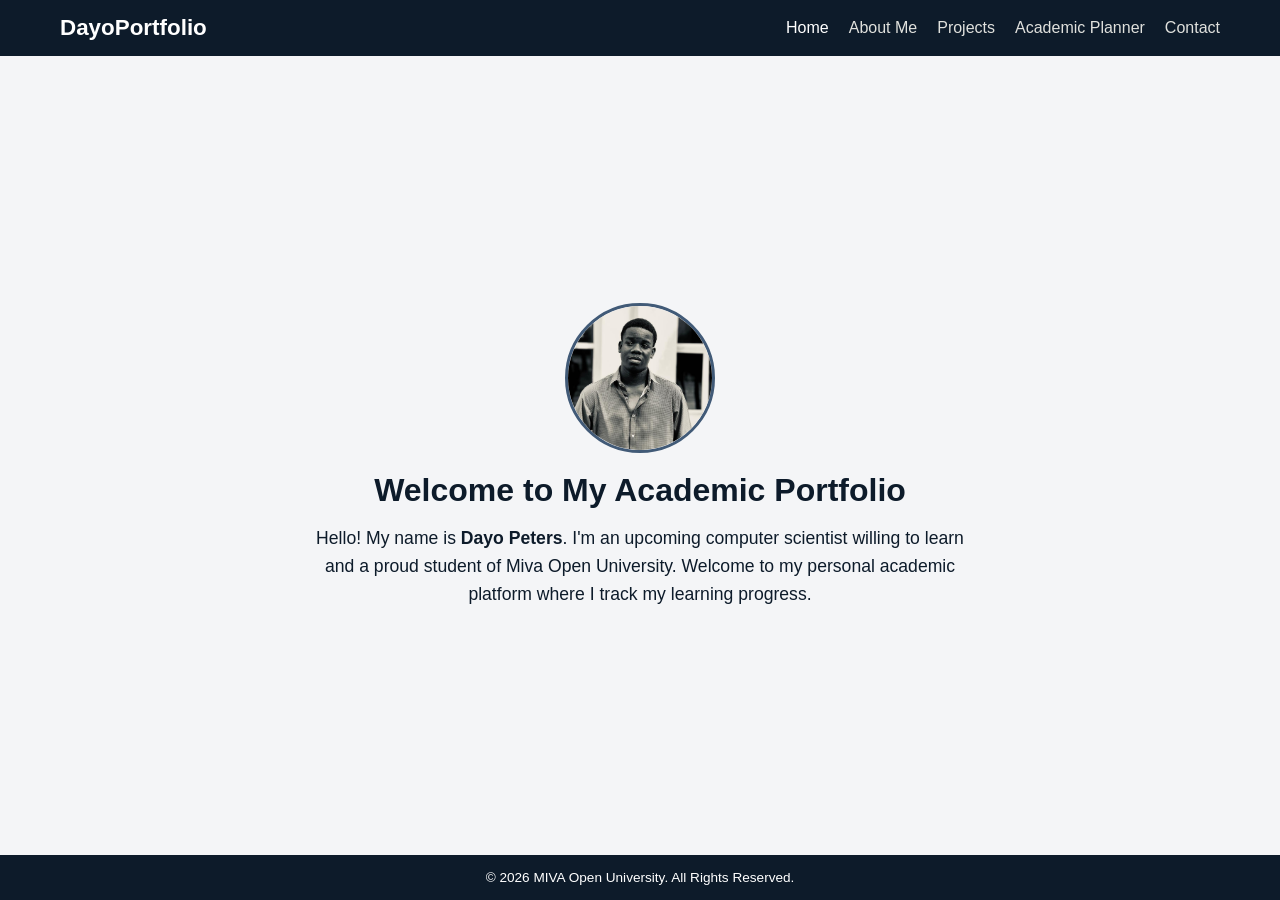
==== commit e13f772f: "fix error" ====
--- a/index.html
+++ b/index.html
@@ -1,4 +1,3 @@
-<<<<<<< HEAD
 <!DOCTYPE html>
 <html lang="en">
 <head>
@@ -35,42 +34,4 @@
         <p>&copy; 2026 MIVA Open University. All Rights Reserved.</p>
     </footer>
 </body>
-=======
-<!DOCTYPE html>
-<html lang="en">
-<head>
-    <meta charset="UTF-8">
-    <meta name="viewport" content="width=device-width, initial-scale=1.0">
-    <title>Dayo Peters | Academic Portfolio</title>
-    <link rel="stylesheet" href="style.css">
-</head>
-<body>
-    <header>
-        <nav class="navbar">
-            <div class="logo">DayoPortfolio</div>
-            <ul class="nav-links">
-                <li><a href="index.html" class="active">Home</a></li>
-                <li><a href="about.html">About Me</a></li>
-                <li><a href="projects.html">Projects</a></li>
-                <li><a href="planner.html">Academic Planner</a></li>
-                <li><a href="contact.html">Contact</a></li>
-            </ul>
-        </nav>
-    </header>
-
-    <main class="hero-section">
-        <div class="hero-content">
-            <img src="profile.jpg" alt="Dayo Peters Profile Photograph" class="profile-img">
-            <h1>Welcome to My Academic Portfolio</h1>
-            <p class="bio-text">
-                Hello! My name is <strong>Dayo Peters</strong>. I'm an upcoming computer scientist willing to learn and a proud student of Miva Open University. Welcome to my personal academic platform where I track my learning progress.
-            </p>
-        </div>
-    </main>
-
-    <footer>
-        <p>&copy; 2026 MIVA Open University. All Rights Reserved.</p>
-    </footer>
-</body>
->>>>>>> 999e3ee0b216c83c8e75f4b80974d8d2709ac99a
 </html>
--- a/style.css
+++ b/style.css
@@ -1,4 +1,3 @@
-<<<<<<< HEAD
 :root {
     --primary-color: #0d1b2a;
     --secondary-color: #1b263b;
@@ -251,258 +250,4 @@
     .planner-inputs {
         flex-direction: column;
     }
-=======
-:root {
-    --primary-color: #0d1b2a;
-    --secondary-color: #1b263b;
-    --accent-color: #e0e1dd;
-    --link-color: #415a77;
-    --bg-light: #f4f5f7;
-    --text-dark: #0d1b2a;
-    --white: #ffffff;
-    --success: #38b000;
-    --danger: #d90429;
-}
-
-* {
-    box-sizing: border-box;
-    margin: 0;
-    padding: 0;
-    font-family: 'Segoe UI', Arial, sans-serif;
-}
-
-body {
-    background-color: var(--bg-light);
-    color: var(--text-dark);
-    display: flex;
-    flex-direction: column;
-    min-height: 100vh;
-}
-
-/* Nav Flexbox Configuration */
-header {
-    background-color: var(--primary-color);
-    position: sticky;
-    top: 0;
-    z-index: 1000;
-}
-
-.navbar {
-    display: flex;
-    justify-content: space-between;
-    align-items: center;
-    max-width: 1200px;
-    margin: 0 auto;
-    padding: 15px 20px;
-}
-
-.logo {
-    color: var(--white);
-    font-size: 1.4rem;
-    font-weight: 700;
-}
-
-.nav-links {
-    display: flex;
-    list-style: none;
-    gap: 20px;
-}
-
-.nav-links a {
-    color: var(--accent-color);
-    text-decoration: none;
-    font-weight: 500;
-    transition: color 0.3s cubic-bezier(0.075, 0.82, 0.165, 1);
-}
-
-.nav-links a:hover, .nav-links a.active {
-    color: var(--white);
-}
-
-/* Layout Blocks */
-.container {
-    max-width: 1200px;
-    margin: 30px auto;
-    padding: 0 20px;
-    flex: 1;
-}
-
-.card {
-    background: var(--white);
-    border-radius: 8px;
-    padding: 25px;
-    margin-bottom: 20px;
-    box-shadow: 0 2px 4px rgba(0,0,0,0.04);
-}
-
-.hero-section {
-    display: flex;
-    justify-content: center;
-    align-items: center;
-    flex: 1;
-    text-align: center;
-    padding: 40px 20px;
-}
-
-.profile-img {
-    width: 150px;
-    height: 150px;
-    border-radius: 50%;
-    object-fit: cover;
-    margin-bottom: 15px;
-    border: 3px solid var(--link-color);
-}
-
-.bio-text {
-    max-width: 650px;
-    margin: 15px auto 0;
-    font-size: 1.1rem;
-    line-height: 1.6;
-}
-
-.skills-list {
-    margin: 15px 0 0 20px;
-}
-
-.skills-list li {
-    margin-bottom: 8px;
-}
-
-/* Responsive Grid Model Layout */
-.projects-grid {
-    display: grid;
-    grid-template-columns: repeat(auto-fit, minmax(280px, 1fr));
-    gap: 20px;
-    margin-top: 20px;
-}
-
-.project-card {
-    background: var(--white);
-    border-radius: 6px;
-    padding: 20px;
-    box-shadow: 0 2px 4px rgba(0,0,0,0.04);
-    text-align: center;
-}
-
-.project-img-placeholder {
-    width: 100%;
-    height: 140px;
-    background-color: var(--link-color);
-    color: var(--white);
-    display: flex;
-    justify-content: center;
-    align-items: center;
-    border-radius: 4px;
-    font-weight: bold;
-    margin-bottom: 15px;
-}
-
-.btn {
-    display: inline-block;
-    background: var(--secondary-color);
-    color: var(--white);
-    padding: 8px 16px;
-    border: none;
-    border-radius: 4px;
-    cursor: pointer;
-    text-decoration: none;
-    margin-top: 12px;
-    transition: background 0.2s ease;
-}
-
-.btn:hover {
-    background: var(--link-color);
-}
-
-/* Table Mechanics */
-.planner-inputs {
-    display: flex;
-    gap: 10px;
-    margin-top: 15px;
-}
-
-.planner-inputs input {
-    flex: 1;
-    padding: 10px;
-    border: 1px solid #ccc;
-    border-radius: 4px;
-}
-
-.planner-table {
-    width: 100%;
-    border-collapse: collapse;
-    margin-top: 15px;
-}
-
-.planner-table th, .planner-table td {
-    padding: 10px 12px;
-    text-align: left;
-    border-bottom: 1px solid #eee;
-}
-
-.planner-table th {
-    background-color: var(--secondary-color);
-    color: var(--white);
-}
-
-.completed-text {
-    text-decoration: line-through;
-    color: #999;
-}
-
-/* Validation System CSS Forms */
-.form-group {
-    margin-bottom: 15px;
-    display: flex;
-    flex-direction: column;
-    gap: 5px;
-}
-
-.form-group input, .form-group textarea {
-    padding: 10px;
-    border: 1px solid #ccc;
-    border-radius: 4px;
-}
-
-.block-btn {
-    width: 100%;
-}
-
-.feedback-msg {
-    padding: 10px;
-    border-radius: 4px;
-    margin-bottom: 15px;
-    display: none;
-}
-
-.video-wrapper {
-    margin-top: 15px;
-    background-color: #000;
-    line-height: 0;
-}
-
-footer {
-    background-color: var(--primary-color);
-    color: var(--white);
-    text-align: center;
-    padding: 15px;
-    font-size: 0.85rem;
-    margin-top: auto;
-}
-
-/* Responsive Adaptive Mobile Query Breakpoints */
-@media (max-width: 768px) {
-    .navbar {
-        flex-direction: column;
-        gap: 12px;
-    }
-    .nav-links {
-        width: 100%;
-        justify-content: center;
-        flex-wrap: wrap;
-    }
-    .planner-inputs {
-        flex-direction: column;
-    }
->>>>>>> 999e3ee0b216c83c8e75f4b80974d8d2709ac99a
 }
